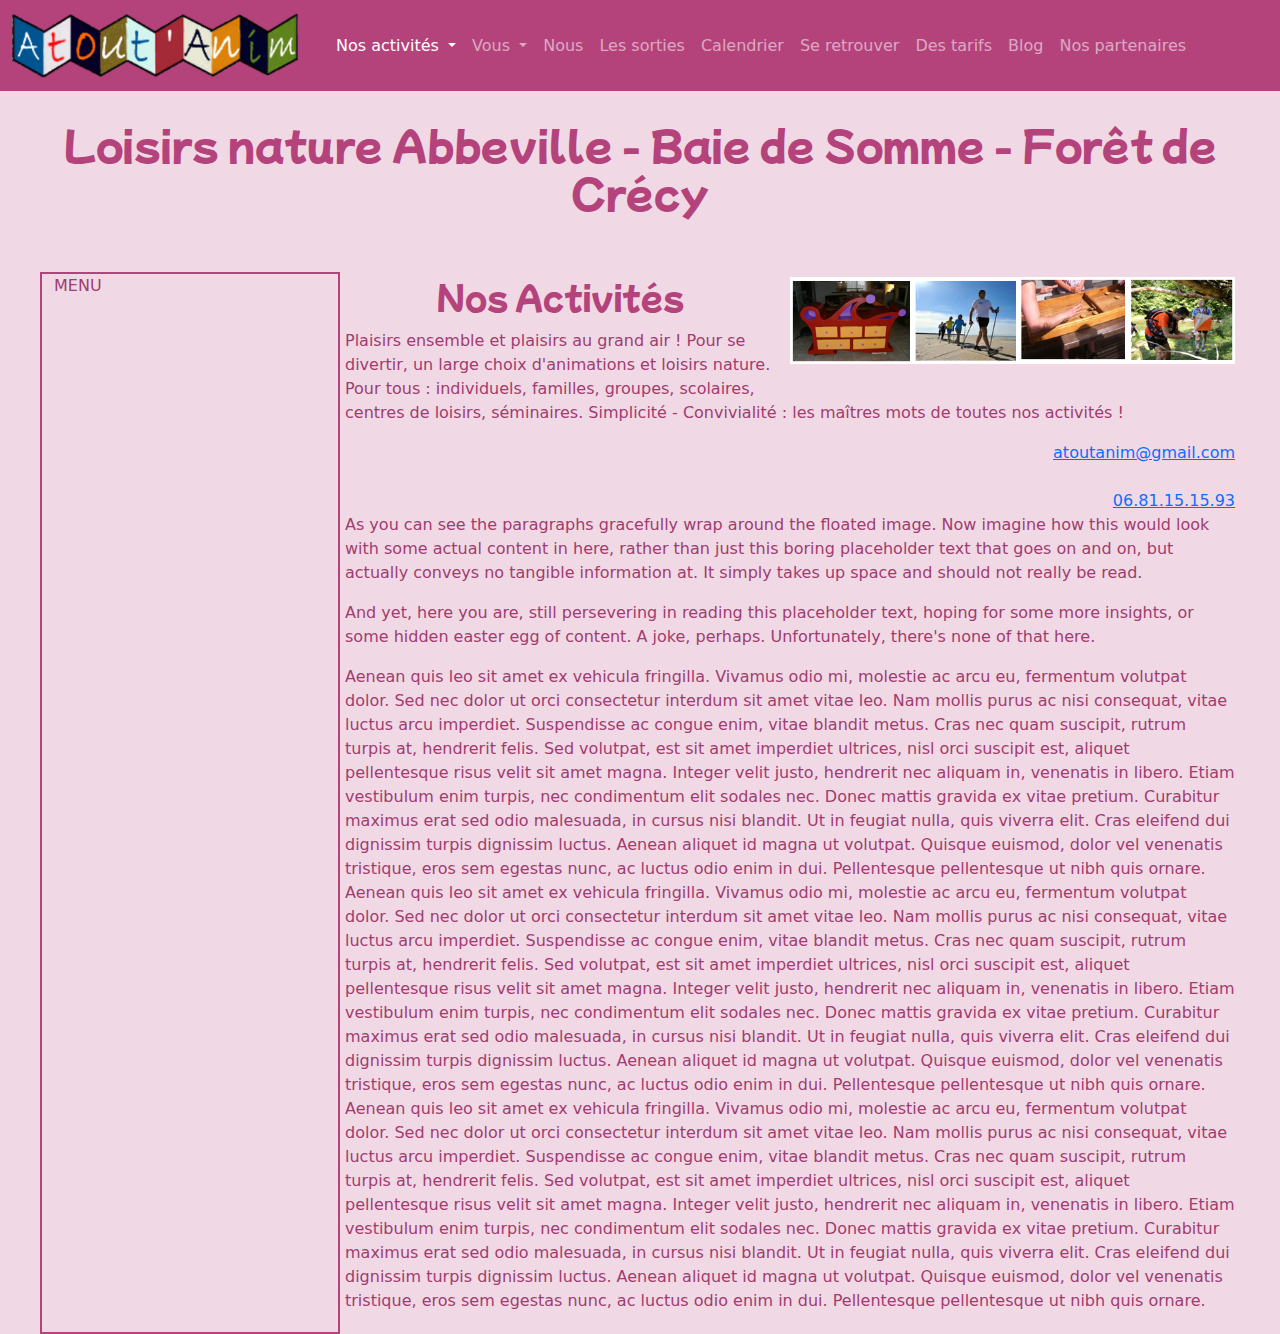
==== 0501-evaluation/index.html @ 3fd71331 "MAJ Fichiers" ====
<!DOCTYPE html>
<html lang="en">
<head>
   <meta charset="UTF-8">
   <meta http-equiv="X-UA-Compatible" content="IE=edge">
   <meta name="viewport" content="width=device-width, initial-scale=1.0">
   <title>Loisirs nature pour tous Baie de Somme - Site de atoutanim !</title>
   <!-- LINK TO BOOTSTRAP CDN 5.0.2 -->
   <link rel="stylesheet" href="bootstrap-5.0.2/scss/bootstrap.css">
   <!-- <link href="https://cdn.jsdelivr.net/npm/bootstrap@5.0.2/dist/css/bootstrap.min.css"
   rel="stylesheet" integrity="sha384-EVSTQN3/azprG1Anm3QDgpJLIm9Nao0Yz1ztcQTwFspd3yD65VohhpuuCOmLASjC"
   crossorigin="anonymous"> -->
   <link rel="stylesheet" href="https://cdn.jsdelivr.net/npm/bootstrap-icons@1.6.1/font/bootstrap-icons.css">
   <link rel="stylesheet" href="css/style.css">
   <link rel="icon" type="image/x-icon" href="images/favicon.ico">
<!-- LINK TO GOOGLE FONTS -->
   <link rel="preconnect" href="https://fonts.googleapis.com">
   <link rel="preconnect" href="https://fonts.gstatic.com" crossorigin>
   <link href="https://fonts.googleapis.com/css2?family=Mochiy+Pop+One&family=Open+Sans:wght@300;500;700&display=swap"
   rel="stylesheet">
</head>
<body>
   <header>
      <nav class="navbar navbar-expand-lg navbar-dark fixed-top">
         <div class="container-fluid">
            <a href="index.html" class="navbar-brand">
               <img src="images/logo.png" alt="Logo du site atoutanim !">
            </a>

            <button class="navbar-toggler" type="button" data-bs-toggle="collapse" data-bs-target="#navbarSupportedContent" aria-controls="navbarSupportedContent" aria-expanded="false" aria-label="Toggle navigation">
               <i class="bi bi-list"></i>
            </button>
           <div class="collapse navbar-collapse" id="navbarSupportedContent">
             <ul class="navbar-nav me-auto mb-2 mb-lg-0">
               <li class="nav-item dropdown">
                  <a
                  class="nav-link dropdown-toggle active"
                     href="#"
                     id="navbarDropdownNosactivites"
                     role="button"
                     data-bs-toggle="dropdown"
                     aria-expanded="false">
                     Nos activités
                  </a>
                  <ul class="dropdown-menu bg-light" aria-labelledby="navbarDropdownNosactivites">
                     <li><a class="dropdown-item" href="#">Jeux Picards</a></li>
                     <li><a class="dropdown-item" href="#">Jeux d'orientation - rallyes</a></li>
                     <li><a class="dropdown-item" href="#">Les phoques et la baie de Somme</a></li>
                     <li><a class="dropdown-item" href="#">Marche nordique</a></li>
                     <li><a class="dropdown-item" href="#">Meubles en carton</a></li>
                     <li><a class="dropdown-item" href="#">Vélo</a></li>
                     <!-- <li><hr class="dropdown-divider"></li> -->
                     <!-- <li><a class="dropdown-item" href="#">Something else here</a></li> -->
                  </ul>
               </li>
               
               <li class="nav-item dropdown">
                  <a
                     class="nav-link dropdown-toggle"
                     href="#"
                     id="navbarDropdownVous"
                     role="button"
                     data-bs-toggle="dropdown"
                     aria-expanded="false">
                     Vous
                  </a>
                  <ul class="dropdown-menu bg-light" aria-labelledby="navbarDropdownVous">
                     <li><a class="dropdown-item" href="#">Les individuels</a></li>
                     <li><a class="dropdown-item" href="#">En famille</a></li>
                     <li><a class="dropdown-item" href="#">En groupe ou séminaire</a></li>
                     <li><a class="dropdown-item" href="#">Avec les enfants</a></li>
                     <li><a class="dropdown-item" href="#">En couple</a></li>
                     <li><hr class="dropdown-divider"></li>
                     <li><a class="dropdown-item" href="#">Les séminaires</a></li>
                     <li><a class="dropdown-item" href="#">Les groupes</a></li>
                     <li><a class="dropdown-item" href="#">Les scolaires et centres de loisirs</a></li>
                  </ul>
               </li>
               <li class="nav-item">
                  <a href="#" class="nav-link">Nous</a>
               </li>
               <li class="nav-item">
                  <a href="#" class="nav-link">Les sorties</a>
               </li>
               <li class="nav-item">
                  <a href="#" class="nav-link">Calendrier</a>
               </li>
               <li class="nav-item">
                  <a href="#" class="nav-link">Se retrouver</a>
               </li>
               <li class="nav-item">
                  <a href="#" class="nav-link">Des tarifs</a>
               </li>
               <li class="nav-item">
                  <a href="#" class="nav-link">Blog</a>
               </li>
               <li class="nav-item">
                  <a href="#" class="nav-link">Nos partenaires</a>
               </li>
            </ul>

           </div>
         </div>
       </nav>
   </header>

   <main class="flux container activites">
      <h1 class="activites__title">Loisirs nature Abbeville - Baie de Somme - Forêt de Crécy </h1>
      <div class="row">
         <aside class="col-3 activites__menu">
            <p>
               MENU
            </p>
         </aside>
         <section class="col-9 activites__description">
            <div class="clearfix">
               <img src="/images/nosactivites-01.png" class="col-md-6 float-md-end mb-3 ms-md-3" alt="Pêle-Mèle de nos activités">
             
               <h2 class="activites__title">Nos Activités</h2>
               <p>Plaisirs ensemble et plaisirs au grand air ! Pour se divertir, un large choix d'animations et loisirs nature. 
                  Pour tous : individuels, familles, groupes, scolaires, centres de loisirs, séminaires.  
                  Simplicité - Convivialité : les maîtres mots de toutes nos activités ! 
                  
               </p>
               <div class="description__contact">
                  <a href="mailto:atoutanim@gmail.com">atoutanim@gmail.com</a><br>
                  <a href="tel:+33681151593">06.81.15.15.93</a>
               </div>
               <p>
                 As you can see the paragraphs gracefully wrap around the floated image. Now imagine how this would look with some actual content in here, rather than just this boring placeholder text that goes on and on, but actually conveys no tangible information at. It simply takes up space and should not really be read.
               </p>
             
               <p>
                 And yet, here you are, still persevering in reading this placeholder text, hoping for some more insights, or some hidden easter egg of content. A joke, perhaps. Unfortunately, there's none of that here.
               </p>
             </div>
             <p> Aenean quis leo sit amet ex vehicula fringilla. Vivamus odio mi, molestie ac arcu eu, fermentum volutpat dolor. Sed nec dolor ut orci consectetur interdum sit amet vitae leo. Nam mollis purus ac nisi consequat, vitae luctus arcu imperdiet. Suspendisse ac congue enim, vitae blandit metus. Cras nec quam suscipit, rutrum turpis at, hendrerit felis. Sed volutpat, est sit amet imperdiet ultrices, nisl orci suscipit est, aliquet pellentesque risus velit sit amet magna. Integer velit justo, hendrerit nec aliquam in, venenatis in libero. Etiam vestibulum enim turpis, nec condimentum elit sodales nec. Donec mattis gravida ex vitae pretium. Curabitur maximus erat sed odio malesuada, in cursus nisi blandit. Ut in feugiat nulla, quis viverra elit. Cras eleifend dui dignissim turpis dignissim luctus. Aenean aliquet id magna ut volutpat. Quisque euismod, dolor vel venenatis tristique, eros sem egestas nunc, ac luctus odio enim in dui. Pellentesque pellentesque ut nibh quis ornare.
      
               Aenean quis leo sit amet ex vehicula fringilla. Vivamus odio mi, molestie ac arcu eu, fermentum volutpat dolor. Sed nec dolor ut orci consectetur interdum sit amet vitae leo. Nam mollis purus ac nisi consequat, vitae luctus arcu imperdiet. Suspendisse ac congue enim, vitae blandit metus. Cras nec quam suscipit, rutrum turpis at, hendrerit felis. Sed volutpat, est sit amet imperdiet ultrices, nisl orci suscipit est, aliquet pellentesque risus velit sit amet magna. Integer velit justo, hendrerit nec aliquam in, venenatis in libero. Etiam vestibulum enim turpis, nec condimentum elit sodales nec. Donec mattis gravida ex vitae pretium. Curabitur maximus erat sed odio malesuada, in cursus nisi blandit. Ut in feugiat nulla, quis viverra elit. Cras eleifend dui dignissim turpis dignissim luctus. Aenean aliquet id magna ut volutpat. Quisque euismod, dolor vel venenatis tristique, eros sem egestas nunc, ac luctus odio enim in dui. Pellentesque pellentesque ut nibh quis ornare.
         
               Aenean quis leo sit amet ex vehicula fringilla. Vivamus odio mi, molestie ac arcu eu, fermentum volutpat dolor. Sed nec dolor ut orci consectetur interdum sit amet vitae leo. Nam mollis purus ac nisi consequat, vitae luctus arcu imperdiet. Suspendisse ac congue enim, vitae blandit metus. Cras nec quam suscipit, rutrum turpis at, hendrerit felis. Sed volutpat, est sit amet imperdiet ultrices, nisl orci suscipit est, aliquet pellentesque risus velit sit amet magna. Integer velit justo, hendrerit nec aliquam in, venenatis in libero. Etiam vestibulum enim turpis, nec condimentum elit sodales nec. Donec mattis gravida ex vitae pretium. Curabitur maximus erat sed odio malesuada, in cursus nisi blandit. Ut in feugiat nulla, quis viverra elit. Cras eleifend dui dignissim turpis dignissim luctus. Aenean aliquet id magna ut volutpat. Quisque euismod, dolor vel venenatis tristique, eros sem egestas nunc, ac luctus odio enim in dui. Pellentesque pellentesque ut nibh quis ornare.</p>
         </section>
      </div>
      

   </main>
   <!-- LINK TO SCRIPT BOOTSTRAP -->
   <script src="https://cdn.jsdelivr.net/npm/@popperjs/core@2.9.2/dist/umd/popper.min.js"
   integrity="sha384-IQsoLXl5PILFhosVNubq5LC7Qb9DXgDA9i+tQ8Zj3iwWAwPtgFTxbJ8NT4GN1R8p"
   crossorigin="anonymous">
   </script>
   <script src="https://cdn.jsdelivr.net/npm/bootstrap@5.0.2/dist/js/bootstrap.min.js"
   integrity="sha384-cVKIPhGWiC2Al4u+LWgxfKTRIcfu0JTxR+EQDz/bgldoEyl4H0zUF0QKbrJ0EcQF"
   crossorigin="anonymous"></script>
</body>
</html>
---- 0501-evaluation/css/style.css ----
/*PADDING / MARGIN*/
/*BREAKPOINTS*/
/*NAVBAR*/
body {
  background-color: rgba(180, 67, 124, 0.2);
}

p {
  color: #a13c6f;
}

.flux {
  width: 100%;
  max-width: 1200px;
  margin-left: auto;
  margin-right: auto;
  margin-top: 120px;
}

h1 {
  margin-bottom: 4vw;
}

.activites__title {
  color: rgb(180, 67, 124);
  text-align: center;
  font-family: "Mochiy Pop One";
  padding-bottom: 5px;
}

@media screen and (max-width: 992px) {
  .flux {
    max-width: 768px;
    margin-left: 4vw;
    margin-right: 4vw;
  }
}
@media screen and (max-width: 576px) {
  .flux {
    max-width: 576px;
  }
}
.navbar {
  background-color: rgb(180, 67, 124);
}

.navbar-nav {
  display: flex;
  flex-wrap: wrap;
}

.navbar-brand img {
  width: 300px;
}

@media screen and (max-width: 992px) {
  .navbar-nav {
    display: flex;
    flex-direction: row;
  }
  .nav-item {
    margin-right: auto;
  }
  img {
    max-width: 100%;
    height: auto;
  }
}
.activites__menu {
  border: solid 2px rgb(180, 67, 124);
}

.activites__description {
  padding: 5px;
}

.description__contact {
  display: flex;
  flex-direction: column;
  text-align: end;
}/*# sourceMappingURL=style.css.map */
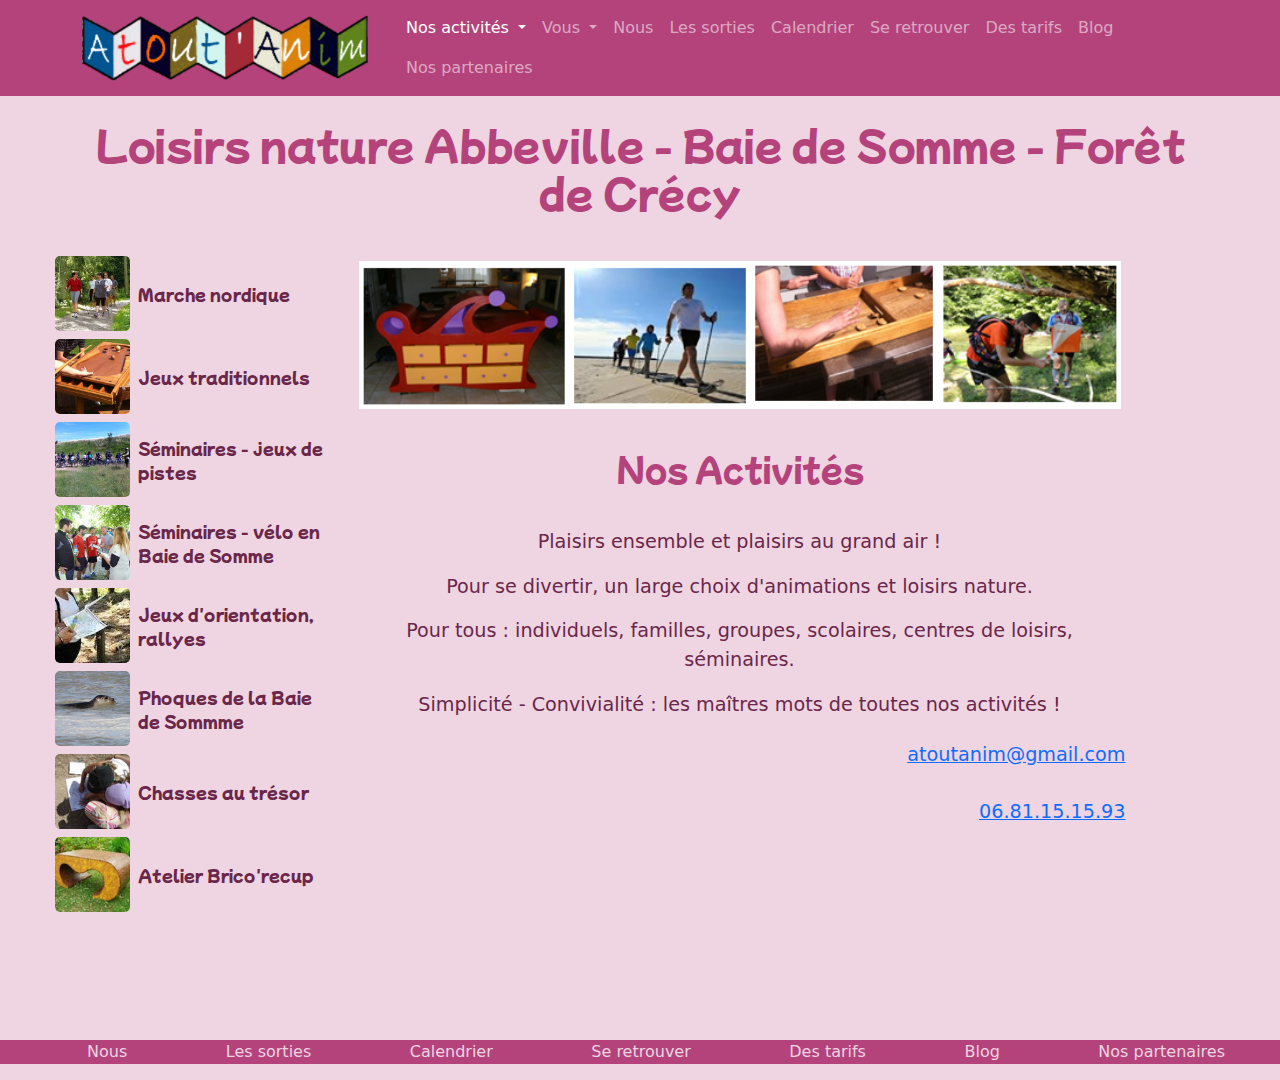
==== commit cf0b01ec: "Merge branch 'main' of https://github.com/melisandeduclos/studi" ====
--- a/0501-evaluation/index.html
+++ b/0501-evaluation/index.html
@@ -20,9 +20,9 @@
    rel="stylesheet">
 </head>
 <body>
-   <header>
-      <nav class="navbar navbar-expand-lg navbar-dark fixed-top">
-         <div class="container-fluid">
+   <header class="flux">
+      <nav class="navbar navbar-expand-lg navbar-dark fixed-top bg-std">
+         <div class="container">
             <a href="index.html" class="navbar-brand">
                <img src="images/logo.png" alt="Logo du site atoutanim !">
             </a>
@@ -30,120 +30,174 @@
             <button class="navbar-toggler" type="button" data-bs-toggle="collapse" data-bs-target="#navbarSupportedContent" aria-controls="navbarSupportedContent" aria-expanded="false" aria-label="Toggle navigation">
                <i class="bi bi-list"></i>
             </button>
-           <div class="collapse navbar-collapse" id="navbarSupportedContent">
-             <ul class="navbar-nav me-auto mb-2 mb-lg-0">
-               <li class="nav-item dropdown">
-                  <a
-                  class="nav-link dropdown-toggle active"
-                     href="#"
-                     id="navbarDropdownNosactivites"
-                     role="button"
-                     data-bs-toggle="dropdown"
-                     aria-expanded="false">
-                     Nos activités
-                  </a>
-                  <ul class="dropdown-menu bg-light" aria-labelledby="navbarDropdownNosactivites">
-                     <li><a class="dropdown-item" href="#">Jeux Picards</a></li>
-                     <li><a class="dropdown-item" href="#">Jeux d'orientation - rallyes</a></li>
-                     <li><a class="dropdown-item" href="#">Les phoques et la baie de Somme</a></li>
-                     <li><a class="dropdown-item" href="#">Marche nordique</a></li>
-                     <li><a class="dropdown-item" href="#">Meubles en carton</a></li>
-                     <li><a class="dropdown-item" href="#">Vélo</a></li>
-                     <!-- <li><hr class="dropdown-divider"></li> -->
-                     <!-- <li><a class="dropdown-item" href="#">Something else here</a></li> -->
-                  </ul>
-               </li>
-               
-               <li class="nav-item dropdown">
-                  <a
-                     class="nav-link dropdown-toggle"
-                     href="#"
-                     id="navbarDropdownVous"
-                     role="button"
-                     data-bs-toggle="dropdown"
-                     aria-expanded="false">
-                     Vous
-                  </a>
-                  <ul class="dropdown-menu bg-light" aria-labelledby="navbarDropdownVous">
-                     <li><a class="dropdown-item" href="#">Les individuels</a></li>
-                     <li><a class="dropdown-item" href="#">En famille</a></li>
-                     <li><a class="dropdown-item" href="#">En groupe ou séminaire</a></li>
-                     <li><a class="dropdown-item" href="#">Avec les enfants</a></li>
-                     <li><a class="dropdown-item" href="#">En couple</a></li>
-                     <li><hr class="dropdown-divider"></li>
-                     <li><a class="dropdown-item" href="#">Les séminaires</a></li>
-                     <li><a class="dropdown-item" href="#">Les groupes</a></li>
-                     <li><a class="dropdown-item" href="#">Les scolaires et centres de loisirs</a></li>
-                  </ul>
-               </li>
-               <li class="nav-item">
-                  <a href="#" class="nav-link">Nous</a>
-               </li>
-               <li class="nav-item">
-                  <a href="#" class="nav-link">Les sorties</a>
-               </li>
-               <li class="nav-item">
-                  <a href="#" class="nav-link">Calendrier</a>
-               </li>
-               <li class="nav-item">
-                  <a href="#" class="nav-link">Se retrouver</a>
-               </li>
-               <li class="nav-item">
-                  <a href="#" class="nav-link">Des tarifs</a>
-               </li>
-               <li class="nav-item">
-                  <a href="#" class="nav-link">Blog</a>
-               </li>
-               <li class="nav-item">
-                  <a href="#" class="nav-link">Nos partenaires</a>
-               </li>
-            </ul>
-
-           </div>
+            <div class="collapse navbar-collapse" id="navbarSupportedContent">
+               <ul class="navbar-nav me-auto mb-2 mb-lg-0">
+                  <li class="nav-item dropdown">
+                     <a
+                     class="nav-link dropdown-toggle active"
+                        href="#"
+                        id="navbarDropdownNosactivites"
+                        role="button"
+                        data-bs-toggle="dropdown"
+                        aria-expanded="false">
+                        Nos activités
+                     </a>
+                     <ul class="dropdown-menu bg-darken" aria-labelledby="navbarDropdownNosactivites">
+                        <li><a class="dropdown-item" href="#">Jeux Picards</a></li>
+                        <li><a class="dropdown-item" href="#">Jeux d'orientation - rallyes</a></li>
+                        <li><a class="dropdown-item" href="#">Les phoques et la baie de Somme</a></li>
+                        <li><a class="dropdown-item" href="#">Marche nordique</a></li>
+                        <li><a class="dropdown-item" href="#">Meubles en carton</a></li>
+                        <li><a class="dropdown-item" href="#">Vélo</a></li>
+                        <!-- <li><hr class="dropdown-divider"></li> -->
+                        <!-- <li><a class="dropdown-item" href="#">Something else here</a></li> -->
+                     </ul>
+                  </li>
+                  
+                  <li class="nav-item dropdown">
+                     <a
+                        class="nav-link dropdown-toggle"
+                        href="#"
+                        id="navbarDropdownVous"
+                        role="button"
+                        data-bs-toggle="dropdown"
+                        aria-expanded="false">
+                        Vous
+                     </a>
+                     <ul class="dropdown-menu bg-darken" aria-labelledby="navbarDropdownVous">
+                        <li><a class="dropdown-item" href="#">Les individuels</a></li>
+                        <li><a class="dropdown-item" href="#">En famille</a></li>
+                        <li><a class="dropdown-item" href="#">En groupe ou séminaire</a></li>
+                        <li><a class="dropdown-item" href="#">Avec les enfants</a></li>
+                        <li><a class="dropdown-item" href="#">En couple</a></li>
+                        <li><hr class="dropdown-divider"></li>
+                        <li><a class="dropdown-item" href="#">Les séminaires</a></li>
+                        <li><a class="dropdown-item" href="#">Les groupes</a></li>
+                        <li><a class="dropdown-item" href="#">Les scolaires et centres de loisirs</a></li>
+                     </ul>
+                  </li>
+
+                  <li class="nav-item">
+                     <a href="#" class="nav-link">Nous</a>
+                  </li>
+                  <li class="nav-item">
+                     <a href="#" class="nav-link">Les sorties</a>
+                  </li>
+                  <li class="nav-item">
+                     <a href="#" class="nav-link">Calendrier</a>
+                  </li>
+                  <li class="nav-item">
+                     <a href="#" class="nav-link">Se retrouver</a>
+                  </li>
+                  <li class="nav-item">
+                     <a href="#" class="nav-link">Des tarifs</a>
+                  </li>
+                  <li class="nav-item">
+                     <a href="#" class="nav-link">Blog</a>
+                  </li>
+                  <li class="nav-item">
+                     <a href="#" class="nav-link">Nos partenaires</a>
+                  </li>
+               </ul>
+            </div>
          </div>
        </nav>
    </header>
 
-   <main class="flux container activites">
+   <main class="flux activites">
       <h1 class="activites__title">Loisirs nature Abbeville - Baie de Somme - Forêt de Crécy </h1>
       <div class="row">
-         <aside class="col-3 activites__menu">
-            <p>
-               MENU
-            </p>
+         <aside class="col-xl-3 col-sm-auto activites__menu h-100">
+               <a class="card__link" href="#">
+                  <img class="card__avatar" src="/images/mainaside01-01.jpg" alt="Marche nordique" >
+                  <p class="card__title">Marche nordique</p>
+               </a>
+
+               <a class="card__link" href="#">
+                  <img class="card__avatar" src="/images/mainaside01-02.jpg" alt="Marche nordique" >
+                  <p class="card__title">Jeux traditionnels</p>
+               </a>
+
+               <a class="card__link" href="#">
+                  <img class="card__avatar" src="/images/mainaside02-01.jpg" alt="Marche nordique" >
+                  <p class="card__title">Séminaires - jeux de pistes</p>
+               </a>
+
+               <a class="card__link" href="#">
+                  <img class="card__avatar" src="/images/mainaside02-02.jpg" alt="Marche nordique" >
+                  <p class="card__title">Séminaires - vélo en Baie de Somme</p>
+               </a>
+
+               <a class="card__link" href="#">
+                  <img class="card__avatar" src="/images/mainaside03-01.jpg" alt="Marche nordique" >
+                  <p class="card__title">Jeux d'orientation, rallyes</p>
+               </a>
+
+               <a class="card__link" href="#">
+                  <img class="card__avatar" src="/images/mainaside03-02.jpg" alt="Marche nordique" >
+                  <p class="card__title">Phoques de la Baie de Sommme</p>
+               </a>
+
+               <a class="card__link" href="#">
+                  <img class="card__avatar" src="/images/mainaside04-01.jpg" alt="Marche nordique" >
+                  <p class="card__title">Chasses au trésor</p>
+               </a>
+
+               <a class="card__link" href="#">
+                  <img class="card__avatar" src="/images/mainaside04-02.jpg" alt="Marche nordique" >
+                  <p class="card__title">Atelier Brico'recup</p>
+               </a>
          </aside>
-         <section class="col-9 activites__description">
-            <div class="clearfix">
-               <img src="/images/nosactivites-01.png" class="col-md-6 float-md-end mb-3 ms-md-3" alt="Pêle-Mèle de nos activités">
-             
+         <section class="col-xl-8 col-lg-6 col-sm-10">
+            <div class="activites__main">
+               <img src="/images/nosactivites-01.png" class="activites__img" alt="Pêle-Mèle de nos activités">
+               
                <h2 class="activites__title">Nos Activités</h2>
-               <p>Plaisirs ensemble et plaisirs au grand air ! Pour se divertir, un large choix d'animations et loisirs nature. 
-                  Pour tous : individuels, familles, groupes, scolaires, centres de loisirs, séminaires.  
-                  Simplicité - Convivialité : les maîtres mots de toutes nos activités ! 
-                  
-               </p>
-               <div class="description__contact">
-                  <a href="mailto:atoutanim@gmail.com">atoutanim@gmail.com</a><br>
-                  <a href="tel:+33681151593">06.81.15.15.93</a>
-               </div>
-               <p>
-                 As you can see the paragraphs gracefully wrap around the floated image. Now imagine how this would look with some actual content in here, rather than just this boring placeholder text that goes on and on, but actually conveys no tangible information at. It simply takes up space and should not really be read.
-               </p>
-             
-               <p>
-                 And yet, here you are, still persevering in reading this placeholder text, hoping for some more insights, or some hidden easter egg of content. A joke, perhaps. Unfortunately, there's none of that here.
-               </p>
-             </div>
-             <p> Aenean quis leo sit amet ex vehicula fringilla. Vivamus odio mi, molestie ac arcu eu, fermentum volutpat dolor. Sed nec dolor ut orci consectetur interdum sit amet vitae leo. Nam mollis purus ac nisi consequat, vitae luctus arcu imperdiet. Suspendisse ac congue enim, vitae blandit metus. Cras nec quam suscipit, rutrum turpis at, hendrerit felis. Sed volutpat, est sit amet imperdiet ultrices, nisl orci suscipit est, aliquet pellentesque risus velit sit amet magna. Integer velit justo, hendrerit nec aliquam in, venenatis in libero. Etiam vestibulum enim turpis, nec condimentum elit sodales nec. Donec mattis gravida ex vitae pretium. Curabitur maximus erat sed odio malesuada, in cursus nisi blandit. Ut in feugiat nulla, quis viverra elit. Cras eleifend dui dignissim turpis dignissim luctus. Aenean aliquet id magna ut volutpat. Quisque euismod, dolor vel venenatis tristique, eros sem egestas nunc, ac luctus odio enim in dui. Pellentesque pellentesque ut nibh quis ornare.
-      
-               Aenean quis leo sit amet ex vehicula fringilla. Vivamus odio mi, molestie ac arcu eu, fermentum volutpat dolor. Sed nec dolor ut orci consectetur interdum sit amet vitae leo. Nam mollis purus ac nisi consequat, vitae luctus arcu imperdiet. Suspendisse ac congue enim, vitae blandit metus. Cras nec quam suscipit, rutrum turpis at, hendrerit felis. Sed volutpat, est sit amet imperdiet ultrices, nisl orci suscipit est, aliquet pellentesque risus velit sit amet magna. Integer velit justo, hendrerit nec aliquam in, venenatis in libero. Etiam vestibulum enim turpis, nec condimentum elit sodales nec. Donec mattis gravida ex vitae pretium. Curabitur maximus erat sed odio malesuada, in cursus nisi blandit. Ut in feugiat nulla, quis viverra elit. Cras eleifend dui dignissim turpis dignissim luctus. Aenean aliquet id magna ut volutpat. Quisque euismod, dolor vel venenatis tristique, eros sem egestas nunc, ac luctus odio enim in dui. Pellentesque pellentesque ut nibh quis ornare.
-         
-               Aenean quis leo sit amet ex vehicula fringilla. Vivamus odio mi, molestie ac arcu eu, fermentum volutpat dolor. Sed nec dolor ut orci consectetur interdum sit amet vitae leo. Nam mollis purus ac nisi consequat, vitae luctus arcu imperdiet. Suspendisse ac congue enim, vitae blandit metus. Cras nec quam suscipit, rutrum turpis at, hendrerit felis. Sed volutpat, est sit amet imperdiet ultrices, nisl orci suscipit est, aliquet pellentesque risus velit sit amet magna. Integer velit justo, hendrerit nec aliquam in, venenatis in libero. Etiam vestibulum enim turpis, nec condimentum elit sodales nec. Donec mattis gravida ex vitae pretium. Curabitur maximus erat sed odio malesuada, in cursus nisi blandit. Ut in feugiat nulla, quis viverra elit. Cras eleifend dui dignissim turpis dignissim luctus. Aenean aliquet id magna ut volutpat. Quisque euismod, dolor vel venenatis tristique, eros sem egestas nunc, ac luctus odio enim in dui. Pellentesque pellentesque ut nibh quis ornare.</p>
+               <p class="activites__description">Plaisirs ensemble et plaisirs au grand air !</p>
+               <p class="activites__description">Pour se divertir, un large choix d'animations et loisirs nature.</p> 
+               <p class="activites__description">Pour tous : individuels, familles, groupes, scolaires, centres de loisirs, séminaires.</p>
+               <p class="activites__description">Simplicité - Convivialité : les maîtres mots de toutes nos activités ! </p>
+            </div>
+            <div class="activites__contact">
+               <a href="mailto:atoutanim@gmail.com">atoutanim@gmail.com</a><br>
+               <a href="tel:+33681151593">06.81.15.15.93</a>
+            </div>
          </section>
       </div>
       
-
    </main>
+   <footer class="bg-std">
+      <div class="flux">
+         <ul class="footer__menu">
+            <li>
+               <a href="#" class="footer-menu__link">Nous</a>
+            </li>
+            <li>
+               <a href="#" class="footer-menu__link">Les sorties</a>
+            </li>
+            <li>
+               <a href="#" class="footer-menu__link">Calendrier</a>
+            </li>
+            <li>
+               <a href="#" class="footer-menu__link">Se retrouver</a>
+            </li>
+            <li>
+               <a href="#" class="footer-menu__link">Des tarifs</a>
+            </li>
+            <li>
+               <a href="#" class="footer-menu__link">Blog</a>
+            </li>
+            <li>
+               <a href="#" class="footer-menu__link">Nos partenaires</a>
+            </li>
+         </ul>
+
+         <ul class="footer__link">
+
+         </ul>
+
+      </div>
+   </footer>
    <!-- LINK TO SCRIPT BOOTSTRAP -->
    <script src="https://cdn.jsdelivr.net/npm/@popperjs/core@2.9.2/dist/umd/popper.min.js"
    integrity="sha384-IQsoLXl5PILFhosVNubq5LC7Qb9DXgDA9i+tQ8Zj3iwWAwPtgFTxbJ8NT4GN1R8p"
--- a/0501-evaluation/css/style.css
+++ b/0501-evaluation/css/style.css
@@ -1,38 +1,28 @@
 /*PADDING / MARGIN*/
 /*BREAKPOINTS*/
 /*NAVBAR*/
-body {
-  background-color: rgba(180, 67, 124, 0.2);
+/*CARD*/
+* {
+  margin: 0;
+  padding: 0;
+  box-sizing: border-box;
 }
 
-p {
-  color: #a13c6f;
+ul {
+  list-style: none;
 }
 
 .flux {
   width: 100%;
-  max-width: 1200px;
+  max-width: 1170px;
   margin-left: auto;
   margin-right: auto;
   margin-top: 120px;
 }
 
-h1 {
-  margin-bottom: 4vw;
-}
-
-.activites__title {
-  color: rgb(180, 67, 124);
-  text-align: center;
-  font-family: "Mochiy Pop One";
-  padding-bottom: 5px;
-}
-
 @media screen and (max-width: 992px) {
   .flux {
-    max-width: 768px;
-    margin-left: 4vw;
-    margin-right: 4vw;
+    max-width: 992px;
   }
 }
 @media screen and (max-width: 576px) {
@@ -40,8 +30,28 @@
     max-width: 576px;
   }
 }
-.navbar {
+body {
+  background-color: #efd4e2;
+}
+
+p {
+  color: #6a2749;
+}
+
+h1 {
+  margin: 5px;
+}
+
+.bg-std {
   background-color: rgb(180, 67, 124);
+}
+
+.bg-darken {
+  background-color: #6a2749;
+}
+
+.dropdown-item {
+  color: #efd4e2;
 }
 
 .navbar-nav {
@@ -67,15 +77,96 @@
   }
 }
 .activites__menu {
-  border: solid 2px rgb(180, 67, 124);
+  display: flex;
+  flex-direction: column;
+}
+
+.card__link {
+  text-decoration: none;
+  color: inherit;
+  display: flex;
+  align-content: baseline;
+  height: 75px;
+  font-family: "Mochiy Pop One";
+  margin-bottom: 8px;
+}
+
+.card__avatar {
+  border-radius: 5px;
+  width: 75px;
+  height: 75px;
+}
+
+.card__title {
+  padding-left: 8px;
+  margin-top: auto;
+  margin-bottom: auto;
+}
+
+@media screen and (max-width: 1170px) {
+  .card__link {
+    width: 75%;
+  }
+  .card__title {
+    font-size: 0.8rem;
+  }
+}
+@media screen and (max-width: 992px) {
+  .card__title {
+    display: none;
+  }
+  .card__link {
+    width: 100%;
+  }
+}
+@media screen and (max-width: 768px) {
+  .card__avatar {
+    display: none;
+  }
+  .card__link {
+    display: none;
+  }
+}
+.activites__contact {
+  display: flex;
+  flex-direction: column;
+  text-align: end;
+  align-content: flex-end;
+  font-size: 1.2rem;
+}
+
+.activites__main {
+  padding: 5px;
+  display: flex;
+  justify-content: center;
+  align-content: center;
+  flex-direction: column;
+}
+
+.activites__title {
+  color: rgb(180, 67, 124);
+  text-align: center;
+  font-family: "Mochiy Pop One";
+  margin: 40px;
 }
 
 .activites__description {
-  padding: 5px;
+  text-align: center;
+  font-size: 1.2rem;
 }
 
-.description__contact {
+.footer__menu {
   display: flex;
-  flex-direction: column;
-  text-align: end;
+  flex-direction: row;
+  justify-content: space-between;
+}
+
+.footer-menu__link {
+  text-decoration: none;
+  color: #efd4e2;
+}
+
+.footer-menu__link:hover {
+  text-decoration: underline;
+  color: #efd4e2;
 }/*# sourceMappingURL=style.css.map */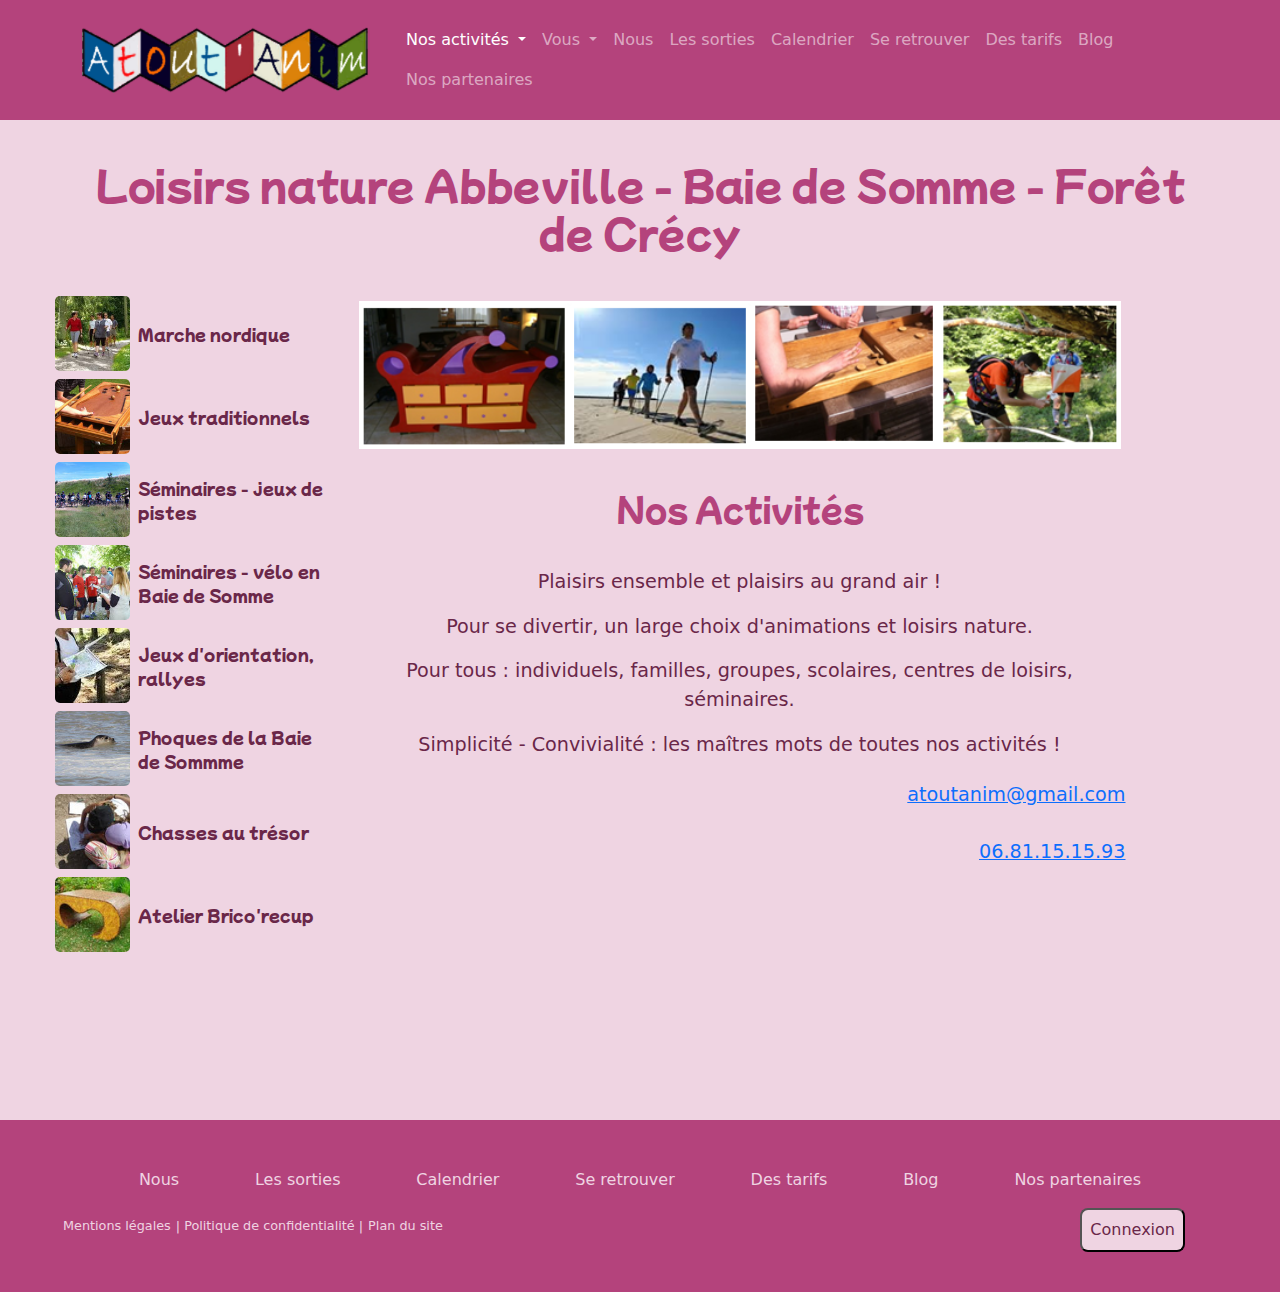
==== commit 560d4d58: "20230325_FIn de la page index" ====
--- a/0501-evaluation/index.html
+++ b/0501-evaluation/index.html
@@ -109,48 +109,48 @@
       <div class="row">
          <aside class="col-xl-3 col-sm-auto activites__menu h-100">
                <a class="card__link" href="#">
-                  <img class="card__avatar" src="/images/mainaside01-01.jpg" alt="Marche nordique" >
+                  <img class="card__avatar" src="images/mainaside01-01.jpg" alt="Marche nordique" >
                   <p class="card__title">Marche nordique</p>
                </a>
 
                <a class="card__link" href="#">
-                  <img class="card__avatar" src="/images/mainaside01-02.jpg" alt="Marche nordique" >
+                  <img class="card__avatar" src="images/mainaside01-02.jpg" alt="Jeux traditionnels" >
                   <p class="card__title">Jeux traditionnels</p>
                </a>
 
                <a class="card__link" href="#">
-                  <img class="card__avatar" src="/images/mainaside02-01.jpg" alt="Marche nordique" >
+                  <img class="card__avatar" src="images/mainaside02-01.jpg" alt="Séminaires - jeux de pistes" >
                   <p class="card__title">Séminaires - jeux de pistes</p>
                </a>
 
                <a class="card__link" href="#">
-                  <img class="card__avatar" src="/images/mainaside02-02.jpg" alt="Marche nordique" >
+                  <img class="card__avatar" src="images/mainaside02-02.jpg" alt="Séminaires - vélo en Baie de Somme" >
                   <p class="card__title">Séminaires - vélo en Baie de Somme</p>
                </a>
 
                <a class="card__link" href="#">
-                  <img class="card__avatar" src="/images/mainaside03-01.jpg" alt="Marche nordique" >
+                  <img class="card__avatar" src="images/mainaside03-01.jpg" alt="Jeux d'orientation, rallyes" >
                   <p class="card__title">Jeux d'orientation, rallyes</p>
                </a>
 
                <a class="card__link" href="#">
-                  <img class="card__avatar" src="/images/mainaside03-02.jpg" alt="Marche nordique" >
+                  <img class="card__avatar" src="images/mainaside03-02.jpg" alt="Phoques de la Baie de Sommme" >
                   <p class="card__title">Phoques de la Baie de Sommme</p>
                </a>
 
                <a class="card__link" href="#">
-                  <img class="card__avatar" src="/images/mainaside04-01.jpg" alt="Marche nordique" >
+                  <img class="card__avatar" src="images/mainaside04-01.jpg" alt="Chasses au trésor" >
                   <p class="card__title">Chasses au trésor</p>
                </a>
 
                <a class="card__link" href="#">
-                  <img class="card__avatar" src="/images/mainaside04-02.jpg" alt="Marche nordique" >
+                  <img class="card__avatar" src="images/mainaside04-02.jpg" alt="Atelier Brico'recup" >
                   <p class="card__title">Atelier Brico'recup</p>
                </a>
          </aside>
          <section class="col-xl-8 col-lg-6 col-sm-10">
             <div class="activites__main">
-               <img src="/images/nosactivites-01.png" class="activites__img" alt="Pêle-Mèle de nos activités">
+               <img src="images/nosactivites-01.png" class="activites__img" alt="Pêle-Mèle de nos activités">
                
                <h2 class="activites__title">Nos Activités</h2>
                <p class="activites__description">Plaisirs ensemble et plaisirs au grand air !</p>
@@ -171,30 +171,53 @@
          <ul class="footer__menu">
             <li>
                <a href="#" class="footer-menu__link">Nous</a>
+               <hr class="hr-solid-light"/>
             </li>
             <li>
                <a href="#" class="footer-menu__link">Les sorties</a>
+               <hr class="hr-solid-light"/>
             </li>
             <li>
                <a href="#" class="footer-menu__link">Calendrier</a>
+               <hr class="hr-solid-light"/>
             </li>
             <li>
                <a href="#" class="footer-menu__link">Se retrouver</a>
+               <hr class="hr-solid-light"/>
             </li>
             <li>
                <a href="#" class="footer-menu__link">Des tarifs</a>
+               <hr class="hr-solid-light"/>
             </li>
             <li>
                <a href="#" class="footer-menu__link">Blog</a>
+               <hr class="hr-solid-light"/>
             </li>
             <li>
                <a href="#" class="footer-menu__link">Nos partenaires</a>
             </li>
          </ul>
 
-         <ul class="footer__link">
-
-         </ul>
+         <div class="footer__link">
+            <ul class="footer-link__tips">
+               <li>
+                  <a href="#" class="footer-menu__link">Mentions légales </a>
+                  
+               </li>
+               <li>
+                  <a href="#" class="footer-menu__link">| Politique de confidentialité |</a>
+                  
+               </li>
+               <li>
+                  <a href="#" class="footer-menu__link">Plan du site</a>
+                  
+               </li>
+            </ul>
+
+            <button type="button" class="button-light">
+               Connexion
+            </button>
+         </div>
 
       </div>
    </footer>
--- a/0501-evaluation/css/style.css
+++ b/0501-evaluation/css/style.css
@@ -2,10 +2,42 @@
 /*BREAKPOINTS*/
 /*NAVBAR*/
 /*CARD*/
+.hr-solid-base {
+  border-top: solid 2px rgb(180, 67, 124);
+}
+
+.button-base {
+  background-color: rgb(180, 67, 124);
+  color: #efd4e2;
+  border-radius: 8px;
+  padding: 8px;
+}
+
+.hr-solid-light {
+  border-top: solid 2px #efd4e2;
+}
+
+.button-light {
+  background-color: #efd4e2;
+  color: #6a2749;
+  border-radius: 8px;
+  padding: 8px;
+}
+
+.hr-solid-dark {
+  border-top: solid 2px #6a2749;
+}
+
+.button-dark {
+  background-color: #6a2749;
+  color: #efd4e2;
+  border-radius: 8px;
+  padding: 8px;
+}
+
 * {
   margin: 0;
   padding: 0;
-  box-sizing: border-box;
 }
 
 ul {
@@ -17,7 +49,7 @@
   max-width: 1170px;
   margin-left: auto;
   margin-right: auto;
-  margin-top: 120px;
+  margin-top: 160px;
 }
 
 @media screen and (max-width: 992px) {
@@ -52,6 +84,10 @@
 
 .dropdown-item {
   color: #efd4e2;
+}
+
+.navbar {
+  height: 120px;
 }
 
 .navbar-nav {
@@ -155,12 +191,27 @@
   font-size: 1.2rem;
 }
 
+footer {
+  min-height: 120px;
+  padding-bottom: 40px;
+}
+
+.footer__menu, .footer-link__tips {
+  width: 100%;
+  padding-left: 8px;
+  padding-right: 8px;
+}
+.footer__menu li, .footer-link__tips li {
+  padding-top: 8px;
+}
+.footer__menu li hr, .footer-link__tips li hr {
+  margin-top: 8px;
+  margin-bottom: 8px;
+}
+
 .footer__menu {
-  display: flex;
-  flex-direction: row;
-  justify-content: space-between;
-}
-
+  padding-top: 40px;
+}
 .footer-menu__link {
   text-decoration: none;
   color: #efd4e2;
@@ -169,4 +220,38 @@
 .footer-menu__link:hover {
   text-decoration: underline;
   color: #efd4e2;
+}
+
+.footer__link, .footer-link__tips {
+  display: flex;
+  flex-direction: row;
+}
+
+.footer__link {
+  padding-right: 40px;
+}
+
+.footer-link__tips {
+  font-size: 0.8rem;
+}
+.footer-link__tips li:first-child {
+  margin-right: 5px;
+}
+.footer-link__tips li:last-child {
+  margin-left: 5px;
+}
+
+@media screen and (min-width: 768px) {
+  .footer__menu {
+    display: flex;
+    flex-direction: row;
+    justify-content: space-evenly;
+    align-items: center;
+  }
+  .footer__menu li:first-child {
+    padding-top: 8px;
+  }
+  .footer__menu hr {
+    display: none;
+  }
 }/*# sourceMappingURL=style.css.map */